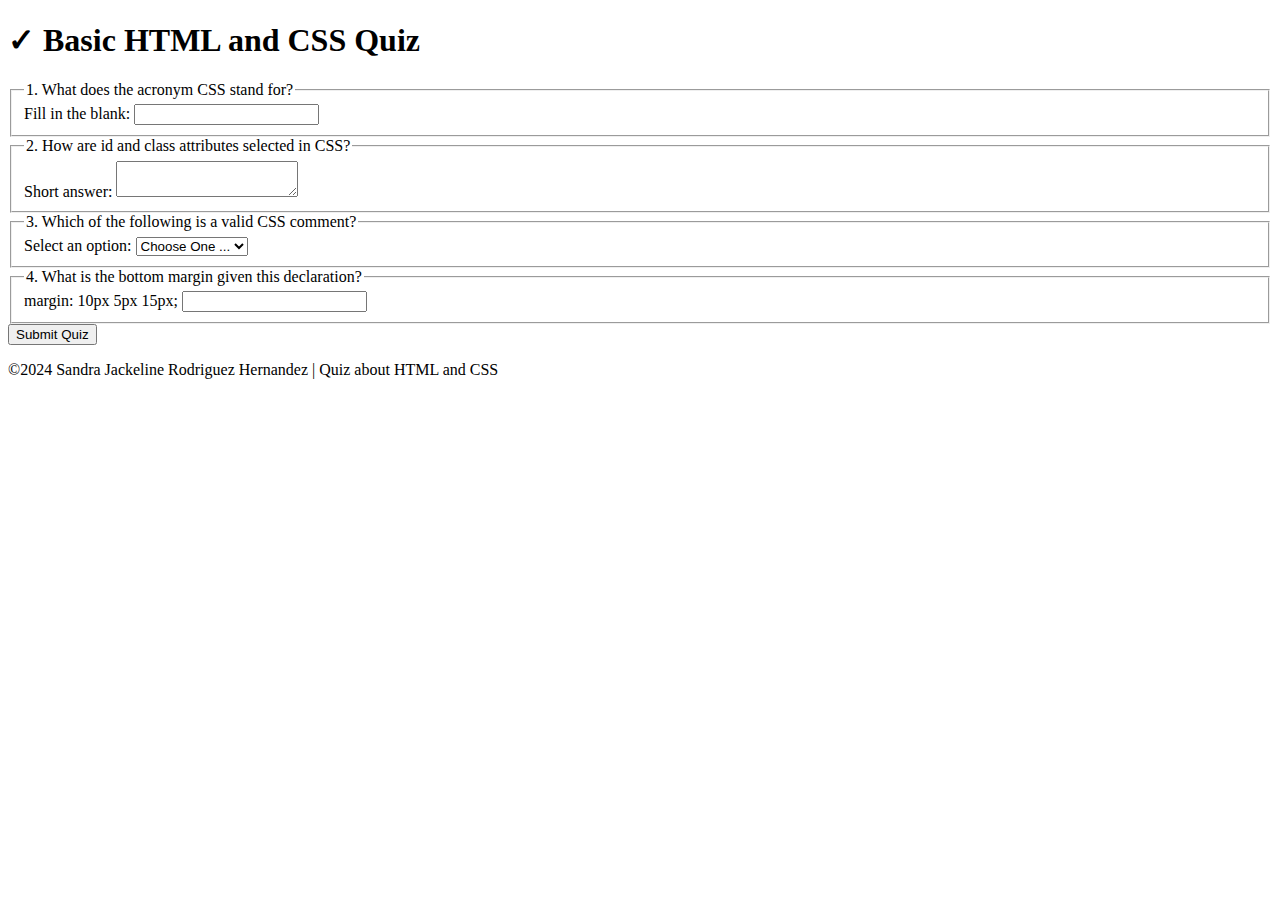
==== quiz.html @ c7346030 "week06" ====
<!DOCTYPE html>
<html lang="en-US">
<head>
    <meta charset="UTF-8">
    <meta name="viewport" content="width=device-width, initial-scale=1.0">
    <title>Basic HTML and CSS quiz</title>
    <meta name="description" content="Sandra Rodriguez BYU-Idaho WDD 130 course home page">
    <meta name="author" content="Sandra Jackeline Rodriguez Hernandez">
    <link rel="stylesheet" href="quiz.css">
</head>
<body>
    <header>
        <h1>✓ Basic HTML and CSS Quiz</h1>
    </header>
    <main>
        <form>
            <fieldset>
                <legend>1. What does the acronym CSS stand for?</legend>
                <label for="q1">Fill in the blank:</label>
                <input type="text" id="q1" name="q1">
            </fieldset>
            <fieldset>
                <legend>2. How are id and class attributes selected in CSS?</legend>
                <label for="q2">Short answer:</label>
                <textarea id="q2" name="q2"></textarea>
            </fieldset>
            <fieldset>
                <legend>3. Which of the following is a valid CSS comment?</legend>
                <label for="q3">Select an option:</label>
                <select id="q3" name="q3">
                    <option value="" selected disabled>Choose One ...</option>
                    <option value="option1">/*css coment*/</option>
                    <option value="option2">//css coment*/</option>
                    <option value="option3">!/css coment/</option>
                </select>
            </fieldset>
            <fieldset>
                <legend>4. What is the bottom margin given this declaration?</legend>
                <label for="q4">margin: 10px 5px 15px;</label>
                <input type="number" id="q4" name="q4">
            </fieldset>
            <button type="submit">Submit Quiz</button>
        </form>
    </main>
    <footer>
        <p>©2024 Sandra Jackeline Rodriguez Hernandez | Quiz about HTML and CSS</p>
    </footer>
</body>
</html>
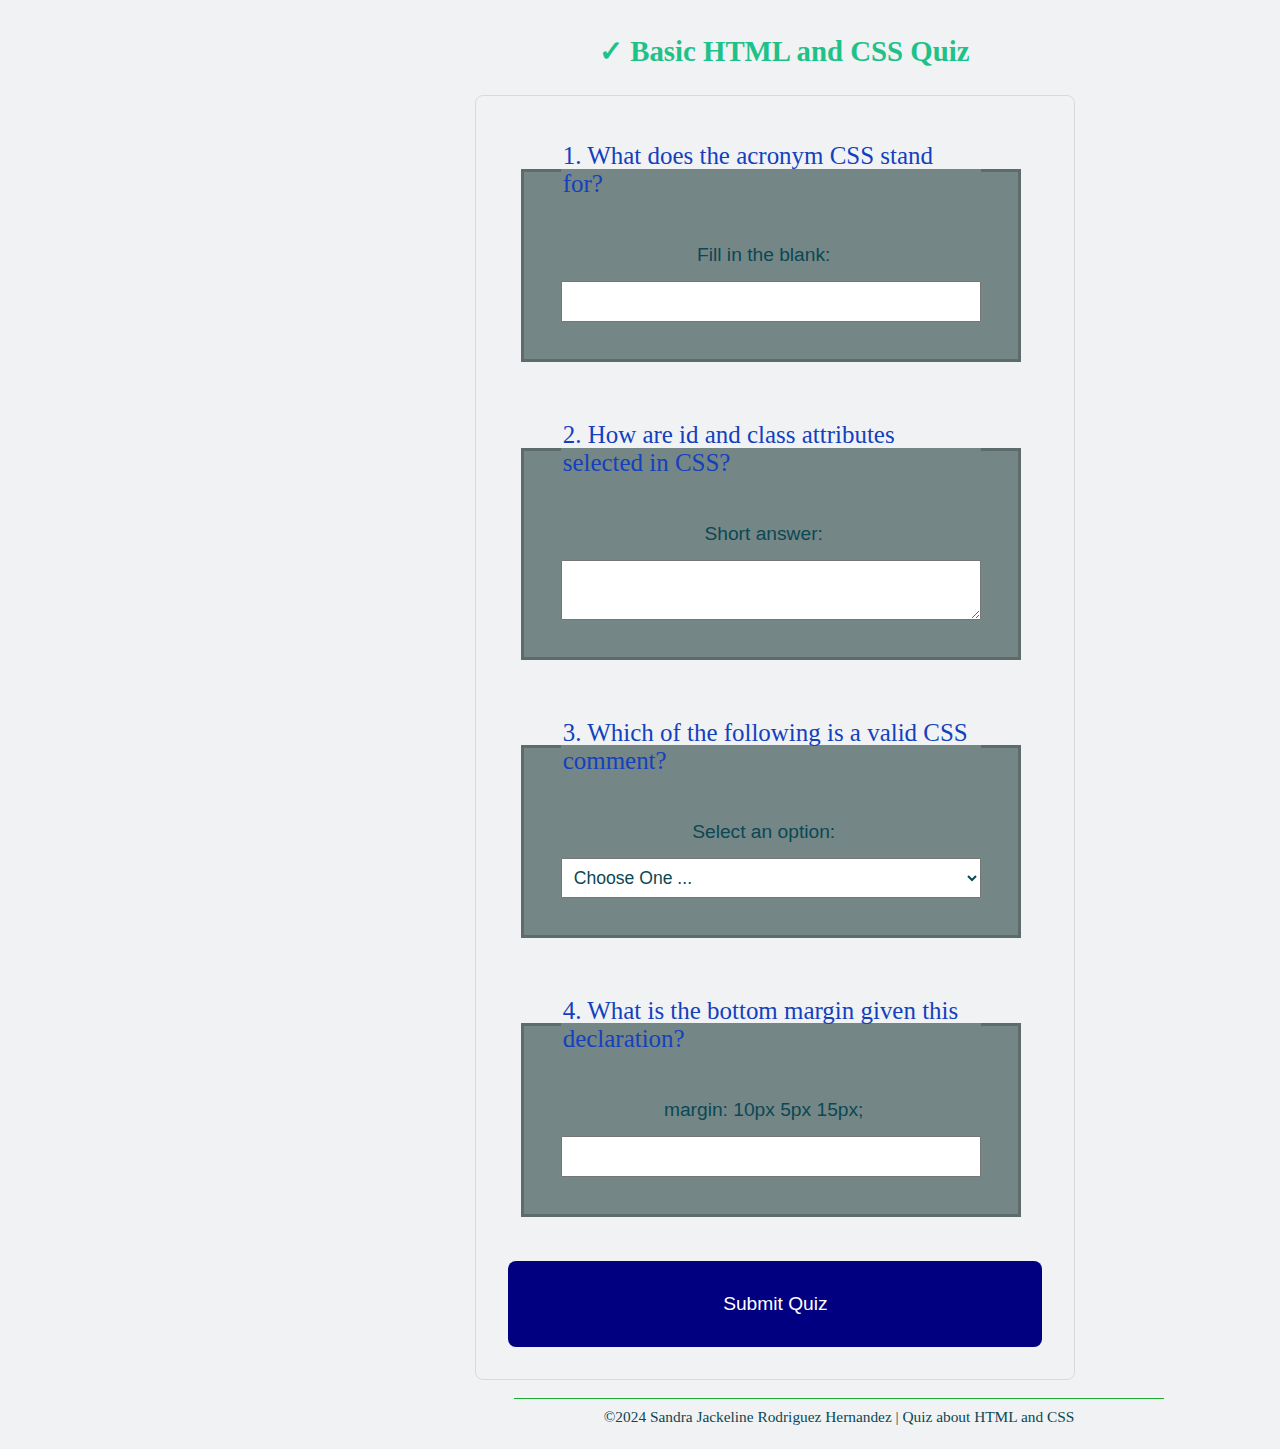
==== commit a45e3d74: "week06" ====
--- a/quiz.html
+++ b/quiz.html
@@ -6,7 +6,7 @@
     <title>Basic HTML and CSS quiz</title>
     <meta name="description" content="Sandra Rodriguez BYU-Idaho WDD 130 course home page">
     <meta name="author" content="Sandra Jackeline Rodriguez Hernandez">
-    <link rel="stylesheet" href="quiz.css">
+    <link rel="stylesheet" href="styles/quiz.css">
 </head>
 <body>
     <header>
--- a/styles/quiz.css
+++ b/styles/quiz.css
@@ -0,0 +1,116 @@
+@import url('https://fonts.google.com/specimen/Roboto');
+
+* {
+    margin:5px ;
+    padding: 2px;
+    box-sizing:border-box;
+    align-items: center;
+    color: hwb(190 4% 67%);
+}
+body {
+  font-family: Merriweather, Georgia, serif;
+  font-size: 1.2em;
+  color: hwb(180 6% 24%);
+  background: rgba(230, 232, 236, 0.576);
+  text-align:start;
+  display:inline-block;
+}
+
+header {
+  margin: 0 auto;
+  width: 8px;
+  text-align:start;
+  color: hsla(150, 59%, 45%, 0.541);
+}
+
+h1 {
+  margin: 1rem;
+  font-size: 1.5em;
+  color: rgb(30, 194, 137);
+  text-align:center;
+  width:100px;
+  position:relative;
+  white-space: nowrap;
+  margin-left: 10px;
+}
+
+
+form {
+  width: 600px;
+  margin: 0 auto;
+  padding: 1rem;
+  border: 1px solid rgba(0, 0, 0, 0.1);
+  border-radius: 0.5rem;
+  color: rgb(26, 113, 97);
+  display:grid;
+  align-items: center;
+  margin-left: 40%;
+}
+
+fieldset {
+  display:grid;
+  grid-gap: .2rem;
+  margin: 5%;
+  border: 3px solid rgba(0, 0, 0, 0.2);
+  padding: 2rem;
+  width: 500px;
+  background-color: #758686;
+  
+}
+
+legend {
+  padding: 2px;;
+  color: hsl(224, 82%, 41%);
+  font-size: 1.3em;
+}
+
+label, input, button, select, textarea {
+  font-family: Roboto, Arial, sans-serif;
+}
+
+label {
+  text-align:center;
+  padding-right: 1rem;
+}
+
+input, select, textarea {
+  padding: 0.5rem;
+  font-size: 1.1rem;
+}
+
+input[type="checkbox"] {
+  width: 22px;
+  height: 22px;
+  vertical-align: bottom;
+}
+
+button {
+  margin: 1rem;
+  background-color: navy;
+  color: #fff;
+  border: none;
+  border-radius: .5rem;
+  padding: 2rem;
+  font-size: 1.2rem;
+}
+
+button:hover {
+  background-color: #163a8f;
+}
+
+footer {
+  margin: 1rem auto 0;
+  width: 650px;
+  text-align: center;
+  font-size: 0.8em;
+  color: hwb(150 5% 7%);
+  border-top: 1px solid hsl(128, 70%, 39%);
+  margin-left: 500px;
+}
+
+.form-item {
+  display: grid;
+  align-items:start;
+
+}
+
